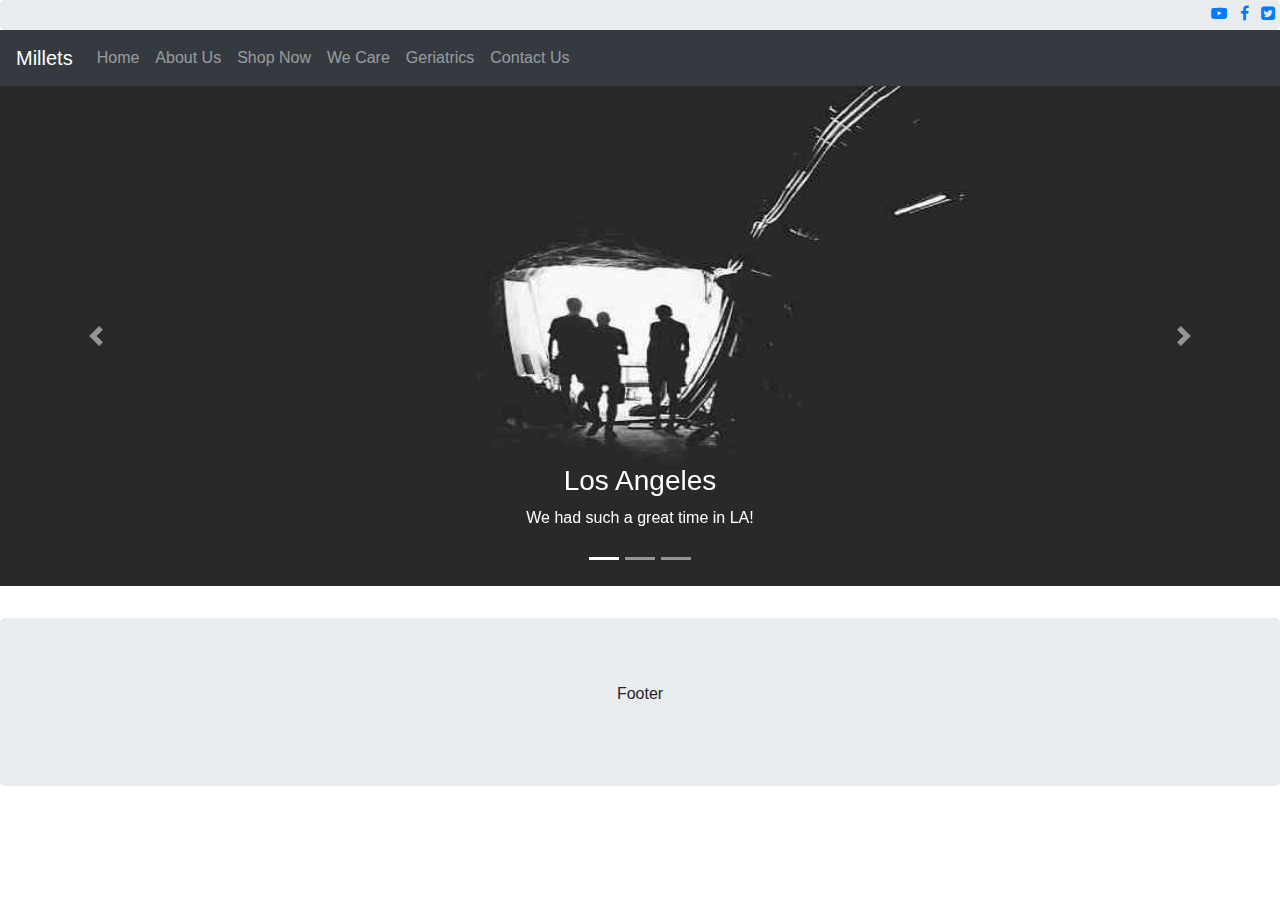
==== index.html @ 383077a4 "Add files via upload" ====
<!DOCTYPE html>
<html lang="en">

<head>
    <title>Bootstrap 4 Website Example</title>
    <meta charset="utf-8">
    <meta name="viewport" content="width=device-width, initial-scale=1">
    <link rel="stylesheet" href="https://maxcdn.bootstrapcdn.com/bootstrap/4.3.1/css/bootstrap.min.css">
    <link rel="stylesheet" href="https://maxcdn.bootstrapcdn.com/font-awesome/4.4.0/css/font-awesome.min.css">
    <script src="https://ajax.googleapis.com/ajax/libs/jquery/3.4.1/jquery.min.js"></script>
    <script src="https://cdnjs.cloudflare.com/ajax/libs/popper.js/1.14.7/umd/popper.min.js"></script>
    <script src="https://maxcdn.bootstrapcdn.com/bootstrap/4.3.1/js/bootstrap.min.js"></script>

    <link rel="stylesheet" href="./css/style.css">
    <style>
        .fakeimg {
            height: 200px;
            background: #aaa;
        }
    </style>
</head>

<body>

    <div class="jumbotron top-banner" style="margin-bottom:0">
        <div class="social-icons">
            <ul class="list-inline">
                <li class="list-inline-item">
                    <a class="social-icon-outline" href="https://www.youtube.com/channel/UCZCF-lOkaLnRVaEqLPhhqHg"
                        target="_blank" title="Youtube">
                        <i class="fa fa-youtube-play" aria-hidden="true"></i>
                    </a>
                </li>
                <li class="list-inline-item">
                    <a class="social-icon-outline" href="https://www.facebook.com/orgosias/" target="_blank"
                        title="Facebook">
                        <i class="fa fa-facebook-f" aria-hidden="true"></i>
                    </a>
                </li>
                <li class="list-inline-item">
                    <a class="social-icon-outline" href="https://twitter.com/orgos_ias" target="_blank" title="Twitter">
                        <i class="fa fa-twitter-square" aria-hidden="true"></i>
                    </a>
                </li>
            </ul>
        </div>
    </div>

    <nav class="navbar navbar-expand-sm bg-dark navbar-dark">
        <a class="navbar-brand" href="#">Millets</a>
        <button class="navbar-toggler" type="button" data-toggle="collapse" data-target="#collapsibleNavbar">
            <span class="navbar-toggler-icon"></span>
        </button>
        <div class="collapse navbar-collapse" id="collapsibleNavbar">
            <ul class="navbar-nav">
              <li class="nav-item">
                <a class="nav-link" href="index.html">Home</a>
            </li>
            <li class="nav-item">
                <a class="nav-link" href="aboutuspage.html">About Us</a>
            </li>
                <li class="nav-item">
                    <a class="nav-link" href="shopnowpage1.html">Shop Now</a>
                </li>
                <li class="nav-item">
                    <a class="nav-link" href="wecareupdated.html">We Care</a>
                </li>
                <li class="nav-item">
                    <a class="nav-link" href="#">Geriatrics</a>
                </li>
                <li class="nav-item">
                    <a class="nav-link" href="#">Contact Us</a>
                </li>
            </ul>
        </div>
    </nav>
    <div class="jumbotron home-banner">
        <div id="demo" class="carousel slide" data-ride="carousel">
            <ul class="carousel-indicators">
                <li data-target="#demo" data-slide-to="0" class="active"></li>
                <li data-target="#demo" data-slide-to="1"></li>
                <li data-target="#demo" data-slide-to="2"></li>
            </ul>
            <div class="carousel-inner">
                <div class="carousel-item active">
                    <img src="./assets/images/la.jpg" alt="Los Angeles" width="1100" height="500">
                    <div class="carousel-caption">
                        <h3>Los Angeles</h3>
                        <p>We had such a great time in LA!</p>
                    </div>
                </div>
                <div class="carousel-item">
                    <img src="./assets/images/chicago.jpg" alt="Chicago" width="1100" height="500">
                    <div class="carousel-caption">
                        <h3>Chicago</h3>
                        <p>Thank you, Chicago!</p>
                    </div>
                </div>
                <div class="carousel-item">
                    <img src="./assets/images/ny.jpg" alt="New York" width="1100" height="500">
                    <div class="carousel-caption">
                        <h3>New York</h3>
                        <p>We love the Big Apple!</p>
                    </div>
                </div>
            </div>
            <a class="carousel-control-prev" href="#demo" data-slide="prev">
                <span class="carousel-control-prev-icon"></span>
            </a>
            <a class="carousel-control-next" href="#demo" data-slide="next">
                <span class="carousel-control-next-icon"></span>
            </a>
        </div>
    </div>
    <div class="container" style="margin-top:30px">
        <div class="row">

        </div>
    </div>

    <div class="jumbotron text-center" style="margin-bottom:0">
        <p>Footer</p>
    </div>

</body>

</html>
---- css/style.css ----
.top-banner {
    padding: 5px;
    line-height: normal;
    height: 30px;
    text-align: right;
}
.home-banner{
    padding:0;
}
div#demo img{
    width:100%;
}
.social-media-icons {
    text-align: right;
    position: absolute;
    right: 15px;
    bottom: 45px;
    display: flex;
}

.social-media-icons ul {
    margin-bottom: 0;
    padding-right: 10px;
}

.social-media-icons .fa {
    color: #174C4F !important;
}


@media (min-width: 576px) {
    .navbar-expand-sm .navbar-collapse {
        float: right;
        display: block;
    }
}
#subscribe{
    background-color: olive;
    color: white;
    height: 30%;
}
.payments{
    background: yellowgreen;
    color: white;
    width: 100%;
}
/*
@media(min-width: 650px){
    body{
        background: orange;
    }
}
@media(min-width: 650px) and (max-width: 649px){
    body{
        background: purple;
    }
}
*/
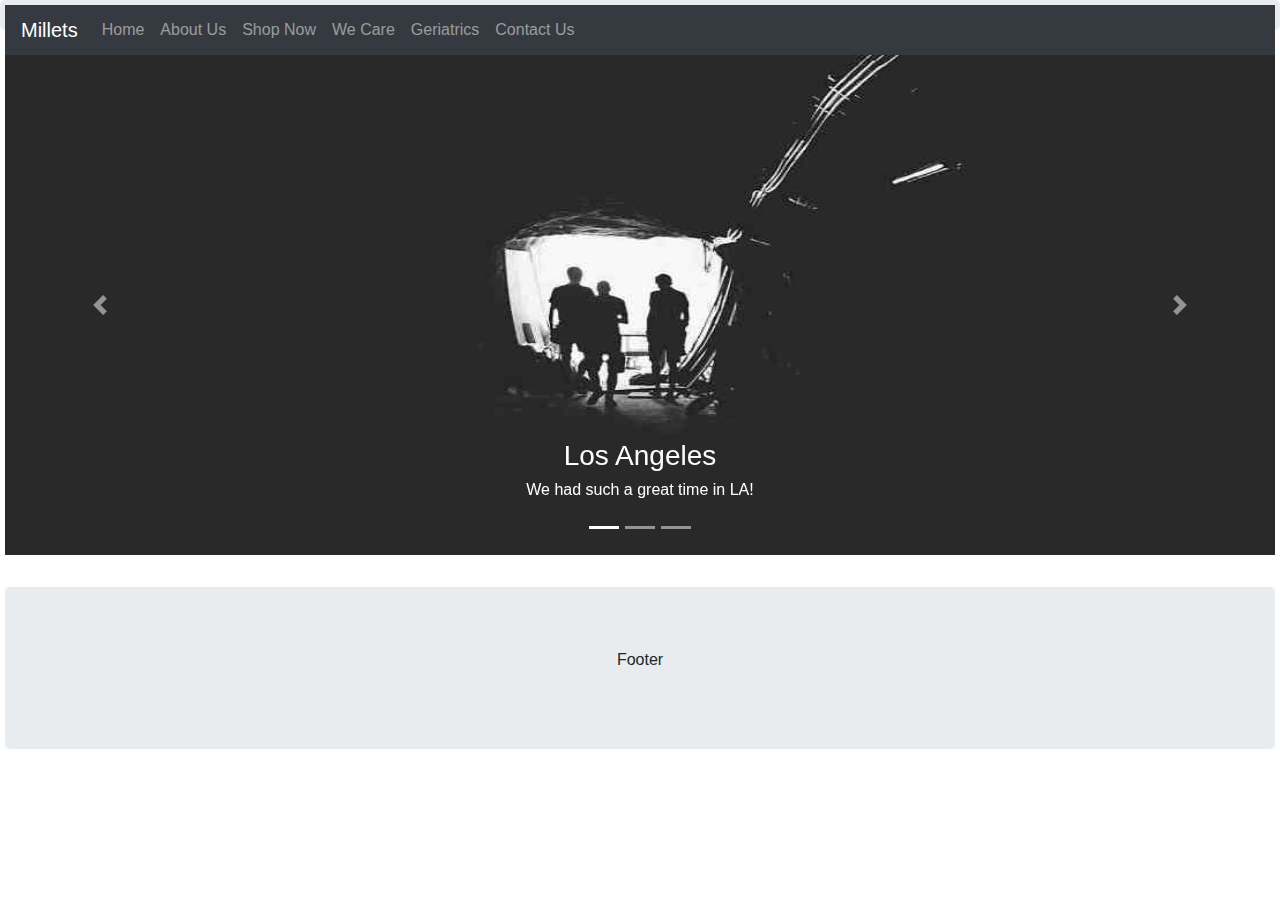
==== commit 2a1fff39: "Update index.html" ====
--- a/index.html
+++ b/index.html
@@ -2,7 +2,7 @@
 <html lang="en">
 
 <head>
-    <title>Bootstrap 4 Website Example</title>
+    <title>Millets Website</title>
     <meta charset="utf-8">
     <meta name="viewport" content="width=device-width, initial-scale=1">
     <link rel="stylesheet" href="https://maxcdn.bootstrapcdn.com/bootstrap/4.3.1/css/bootstrap.min.css">
@@ -23,28 +23,7 @@
 <body>
 
     <div class="jumbotron top-banner" style="margin-bottom:0">
-        <div class="social-icons">
-            <ul class="list-inline">
-                <li class="list-inline-item">
-                    <a class="social-icon-outline" href="https://www.youtube.com/channel/UCZCF-lOkaLnRVaEqLPhhqHg"
-                        target="_blank" title="Youtube">
-                        <i class="fa fa-youtube-play" aria-hidden="true"></i>
-                    </a>
-                </li>
-                <li class="list-inline-item">
-                    <a class="social-icon-outline" href="https://www.facebook.com/orgosias/" target="_blank"
-                        title="Facebook">
-                        <i class="fa fa-facebook-f" aria-hidden="true"></i>
-                    </a>
-                </li>
-                <li class="list-inline-item">
-                    <a class="social-icon-outline" href="https://twitter.com/orgos_ias" target="_blank" title="Twitter">
-                        <i class="fa fa-twitter-square" aria-hidden="true"></i>
-                    </a>
-                </li>
-            </ul>
-        </div>
-    </div>
+        
 
     <nav class="navbar navbar-expand-sm bg-dark navbar-dark">
         <a class="navbar-brand" href="#">Millets</a>
@@ -124,4 +103,4 @@
 
 </body>
 
-</html>+</html>
